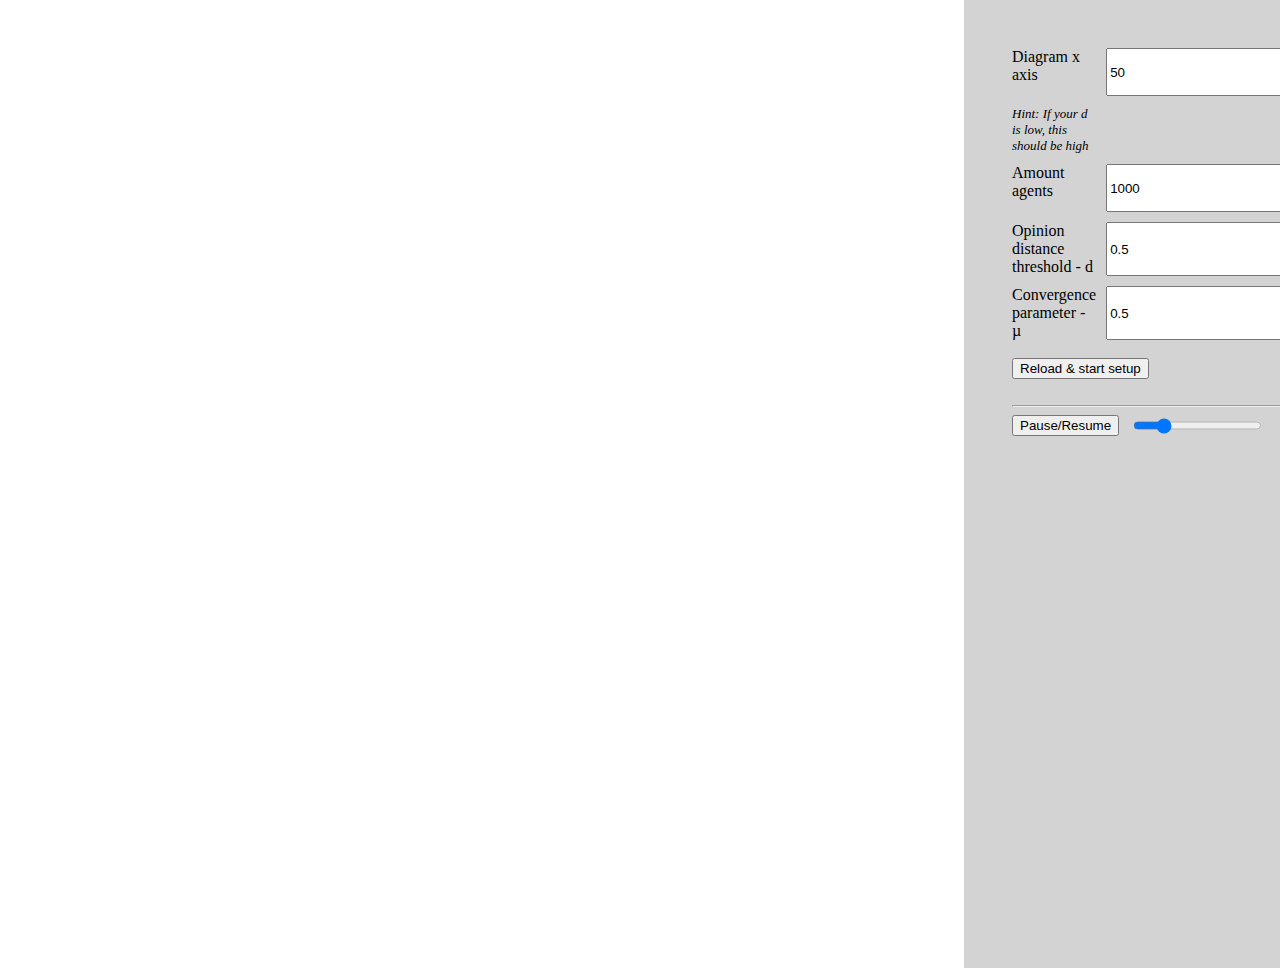
==== basic_model/index.html @ 3cebf1ca "Update basic model" ====
<!DOCTYPE html>
<html lang="en">
<head>
    <meta charset="UTF-8">
    <meta name="viewport" content="width=device-width, initial-scale=1.0">
    <title>Document</title>
</head>
<body>
    <style>
        body {
            margin: 0;
        }

        .loader {
            border: 4px solid #f3f3f3;
            border-top: 4px solid black; 
            border-radius: 50%;
            width: 12px;
            height: 12px;
            animation: spin 2s linear infinite;
        }

        @keyframes spin {
            0% { transform: rotate(0deg); }
            100% { transform: rotate(360deg); }
        }

        .row {
            display: flex;
        }

        .column-left {
            flex: 60%;
        }

        .column-right {
            flex: 40%;
        }

        .grid-container {
            display: grid;
            grid-template-rows: repeat(3, 1fr);
            grid-template-columns: repeat(2, 1fr);
            gap: 10px; /* Spacing between grid items */
        }

        .grid-item {
            display: flex;
        }
    </style>

    <div class="row">
        <div class="column-left">
            <canvas style="padding: 32px;"></canvas>
        </div>
        <div class="column-right" style="background-color: lightgray; padding: 3rem">
            <div class="grid-container">
                <div class="grid-item">Diagram x axis</div>
                <div class="grid-item">
                    <input type="number" id="steps_per_frame" value="50" step="10">
                    <br>
                </div>
                <i style="font-size: small;">Hint: If your d is low, this should be high</i>
                <br>
                <div class="grid-item">Amount agents</div>
                <div class="grid-item">
                    <input type="number" id="amount_agents" value="1000" step="500">
                </div>
                <div class="grid-item">Opinion distance threshold - d</div>
                <div class="grid-item">
                    <input type="number" id="opinion_distance" value="0.5" step=".05">
                </div>
                <div class="grid-item">Convergence parameter - µ</div>
                <div class="grid-item">
                    <input type="number" id="mue" value="0.5" step=".05">
                </div>
            </div>
            <br>
            <div style="display: flex; gap: 12px">
                <button type="button" onclick="loadAndStart()">Reload & start setup</button>
                <div id="loading" class="loader" style="display: none"></div>
            </div>
            <br>
            <hr>
            <div style="display: flex; gap: 12px">
                <button type="button" onclick="tooglePause()">Pause/Resume</button>
                <input type="range" min="1" max="1000" value="200" class="slider" id="animationSpeed">
            </div>
        </div>
    </div>

    <script src="canvas.js"></script>
    <script>
        async function loadAndStart() {
            clear();
            animation_frame = 0;

            document.getElementById('loading').style.display = "block";
            steps_per_frame = parseInt(document.getElementById('steps_per_frame').value);
            amount_agents = parseInt(document.getElementById('amount_agents').value);
            d = parseFloat(document.getElementById('opinion_distance').value);
            µ = parseFloat(document.getElementById('mue').value);
            await new Promise(r => setTimeout(function(){
                init();
                document.getElementById('loading').style.display = "none";
                animate();
            }, 0));
        }

        function tooglePause() {
            isPaused = !isPaused;
        }

        var slider = document.getElementById("animationSpeed");
        animationTimeout = 1000 - slider.value;
        slider.oninput = function() {
            animationTimeout = 1000 - this.value;
        }
    </script>
    
</body>
</html>
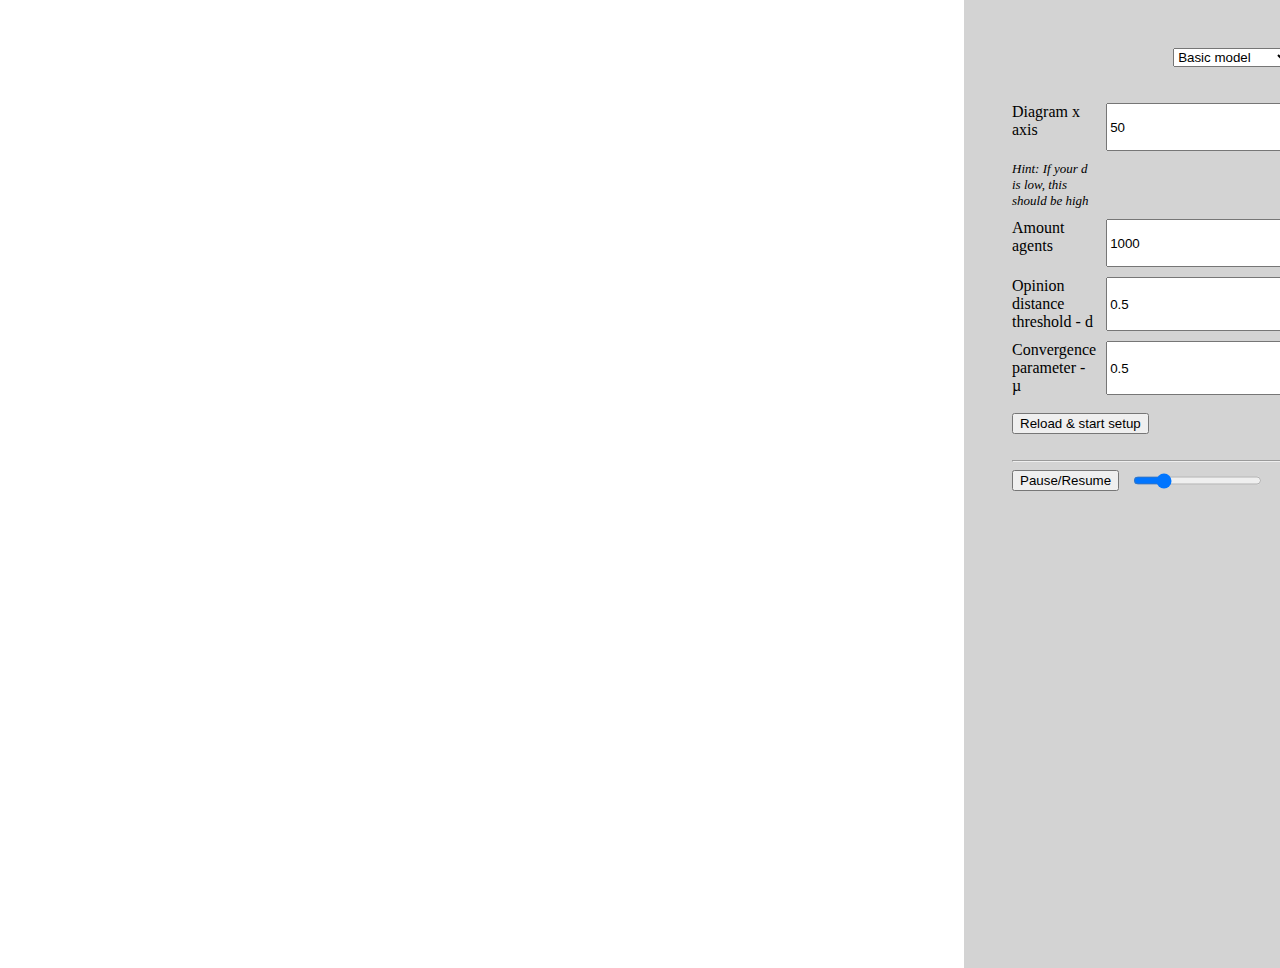
==== commit ef044376: "Add dropdown" ====
--- a/basic_model/index.html
+++ b/basic_model/index.html
@@ -48,12 +48,27 @@
             display: flex;
         }
     </style>
+    <script>
+        function changeModel() {
+            let link = document.getElementById("model_select").value;
+            window.location = `C:/Users/tobi8/Documents/!Dokumente/Studium%20LMU%20Master/03_WiSe_24_25/ModaS/SocialSimulations${link}`;
+        }
+    </script>
 
     <div class="row">
         <div class="column-left">
             <canvas style="padding: 32px;"></canvas>
         </div>
         <div class="column-right" style="background-color: lightgray; padding: 3rem">
+            <div style="display: flex;">
+                <select id="model_select" style="margin-left: auto;" onchange="changeModel()" value="/basic_model/index.html">
+                    <option value="/basic_model/index.html" selected>Basic model</option>
+                    <option value="/gossip_model/index.html">Gossip model</option>
+                    <option value="/majority_model/index.html">Majority model</option>
+                    <option value="/partisian_sorting/index.html">Partisian sorting</option>
+                </select>
+            </div>
+            <br><br>
             <div class="grid-container">
                 <div class="grid-item">Diagram x axis</div>
                 <div class="grid-item">
